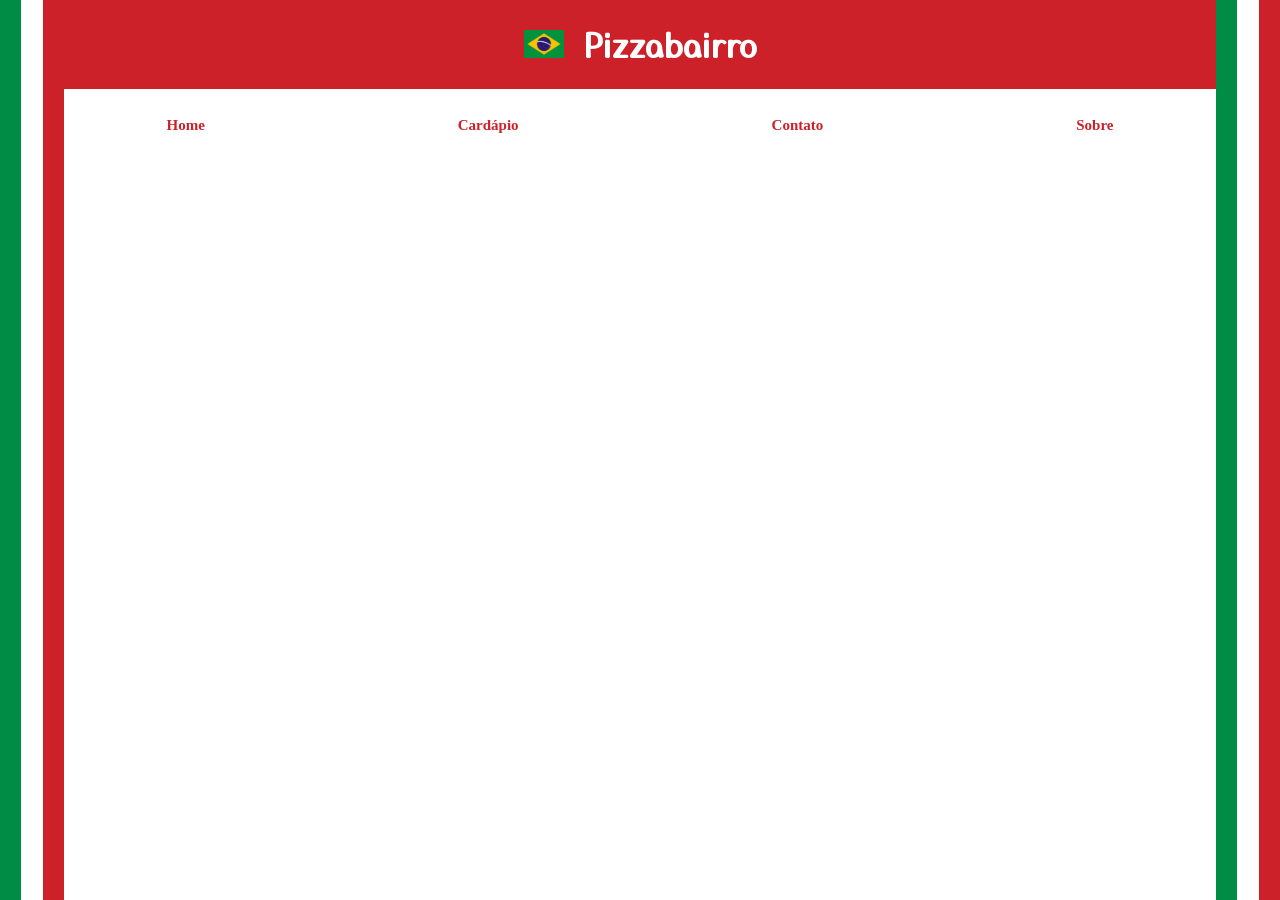
==== cardapio.html @ 598d27b8 "finished base website" ====
<!DOCTYPE html>
<html lang="en">
  <head>
    <meta charset="UTF-8" />
    <meta name="viewport" content="width=device-width, initial-scale=1.0" />
    <title>Document</title>
    <link rel="stylesheet" href="css/styles.css" />
    <link rel="preconnect" href="https://fonts.gstatic.com" />
    <link
      href="https://fonts.googleapis.com/css2?family=Yusei+Magic&display=swap"
      rel="stylesheet"
    />
  </head>
  <body>
    <div class="italy"></div>
    <div class="wrapper">
      <div class="header">
        <img class="bandeira" src="img/bandeira.png" alt="" />
        <h1>Pizzabairro</h1>
      </div>
      <div class="navbar">
        <ul>
          <li>
            <h2 class="navitem"><a href="/index.html">Home</a></h2>
          </li>
          <li>
            <h2 class="navitem"><a href="/cardapio.html">Cardápio</a></h2>
          </li>
          <li>
            <h2 class="navitem"><a href="/contato.html">Contato</a></h2>
          </li>
          <li>
            <h2 class="navitem"><a href="/sobre.html">Sobre</a></h2>
          </li>
        </ul>
      </div>
      <div class="italy2"></div>
    </div>
  </body>
</html>
---- css/styles.css ----
body {
  margin: 0;
}
.header {
  display: flex;
  align-items: center;
  justify-content: center;
  background-color: #cd212a;
}
.header h1 {
  font-family: "Yusei Magic", sans-serif;
  color: white;
}
.bandeira {
    width: 40px;
    height: 28px;
    margin-right: 20px;
}
.navbar ul {
  display: flex;
  flex-direction: row;
  justify-content: space-around;
  list-style-type: none;
  padding-right: 40px;
  margin: 15;
}
.navbar ul a {
  text-decoration: none;
  color: #cd212a;
}
.navitem {
  font-size: 15px;
}
.wrapper {
  width: 100%;
  margin: auto;
}
.italy {
  height: 100vh;
  width: 5%;
  background: linear-gradient(
    to right,
    #008c45,
    #008c45 33.33%,
    white 33.33%,
    white 66.66%,
    #cd212a 66.66%
  );
  position: absolute;
  left: 0;
  top: 0;
}
.italy2 {
  height: 100vh;
  width: 5%;
  background: linear-gradient(
    to right,
    #008c45,
    #008c45 33.33%,
    white 33.33%,
    white 66.66%,
    #cd212a 66.66%
  );
  position: absolute;
  right: 0;
  top: 0;
}
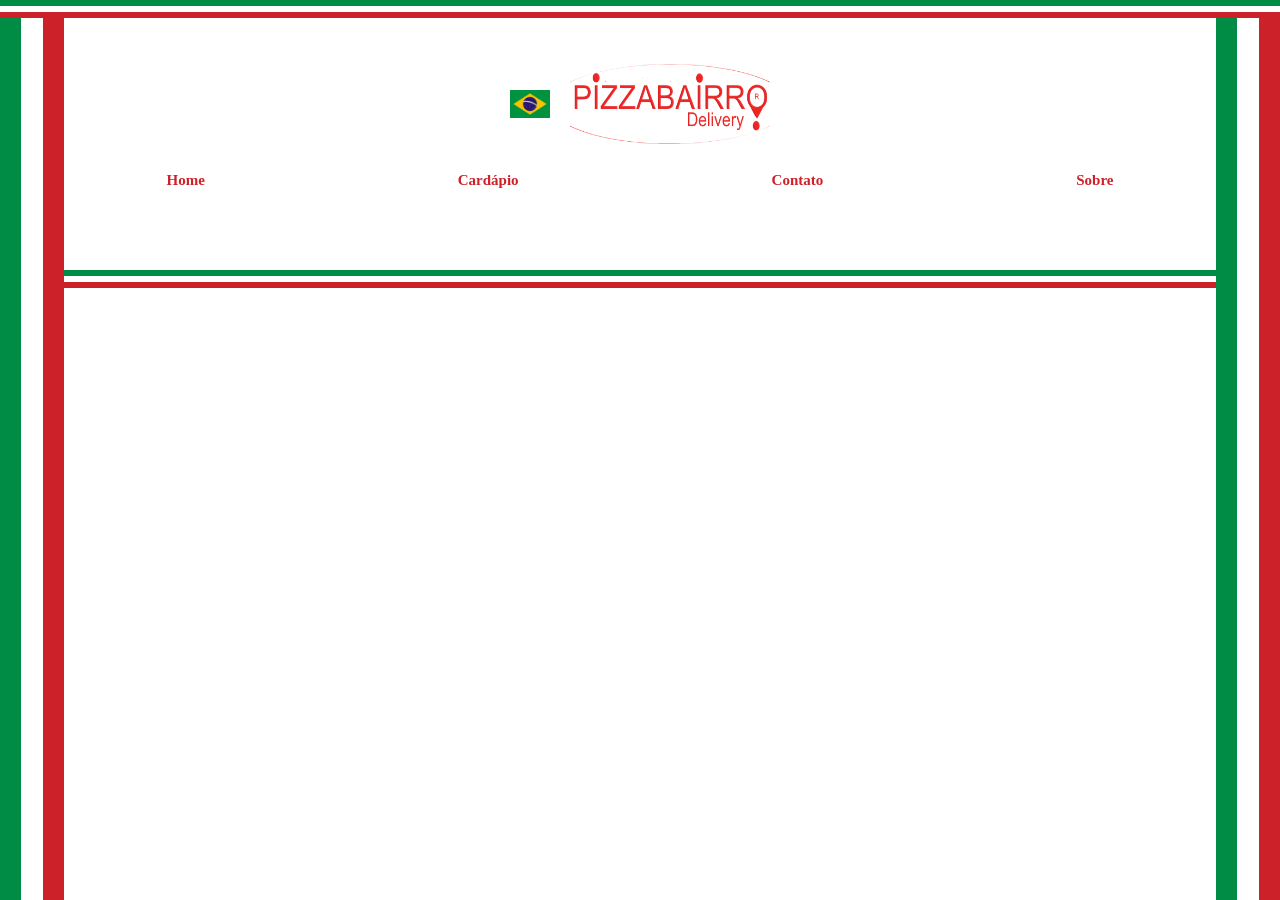
==== commit e35660d6: "fix class names" ====
--- a/cardapio.html
+++ b/cardapio.html
@@ -3,7 +3,7 @@
   <head>
     <meta charset="UTF-8" />
     <meta name="viewport" content="width=device-width, initial-scale=1.0" />
-    <title>Document</title>
+    <title>Pizzabairro</title>
     <link rel="stylesheet" href="css/styles.css" />
     <link rel="preconnect" href="https://fonts.gstatic.com" />
     <link
@@ -12,12 +12,18 @@
     />
   </head>
   <body>
-    <div class="italy"></div>
+
+    
+    <div class="topbar"></div>
+    <div class="topbar_"></div>
+    <div class="leftbar"></div>
+    <div class="rightbar"></div> 
+
     <div class="wrapper">
-      <div class="header">
-        <img class="bandeira" src="img/bandeira.png" alt="" />
-        <h1>Pizzabairro</h1>
-      </div>
+        <div class="header">
+            <img class="bandeira" src="img/bandeira.png" alt="" />
+            <img class="logo" src="img/PizzabairroLogo.png" alt="">
+          </div>
       <div class="navbar">
         <ul>
           <li>
@@ -34,7 +40,8 @@
           </li>
         </ul>
       </div>
-      <div class="italy2"></div>
+      <div class="topbar"></div>
+      
     </div>
   </body>
 </html>
--- a/css/styles.css
+++ b/css/styles.css
@@ -1,20 +1,56 @@
 body {
   margin: 0;
 }
+.topbar{
+    width: 100vw;
+    height: 2%;
+    position: absolute !important;
+    top: 0;
+    margin-bottom: 15px;
+    background: linear-gradient(
+    to bottom,
+    #008c45,
+    #008c45 33.33%,
+    white 33.33%,
+    white 66.66%,
+    #cd212a 66.66%
+  );
+}
+.topbar_{
+    width: 100vw;
+    height: 2%;
+    position: absolute !important;
+    top: 30%;
+    margin-bottom: 15px;
+    background: linear-gradient(
+    to bottom,
+    #008c45,
+    #008c45 33.33%,
+    white 33.33%,
+    white 66.66%,
+    #cd212a 66.66%
+  );
+}
 .header {
+    margin-top: 5%;
   display: flex;
   align-items: center;
   justify-content: center;
-  background-color: #cd212a;
+  background-color: white
+  ;
 }
 .header h1 {
   font-family: "Yusei Magic", sans-serif;
-  color: white;
+  color: #cd212a;
 }
 .bandeira {
     width: 40px;
     height: 28px;
     margin-right: 20px;
+}
+.logo {
+    width: 200px;
+    height: 80px;
 }
 .navbar ul {
   display: flex;
@@ -35,7 +71,7 @@
   width: 100%;
   margin: auto;
 }
-.italy {
+.leftbar {
   height: 100vh;
   width: 5%;
   background: linear-gradient(
@@ -50,7 +86,7 @@
   left: 0;
   top: 0;
 }
-.italy2 {
+.rightbar {
   height: 100vh;
   width: 5%;
   background: linear-gradient(
